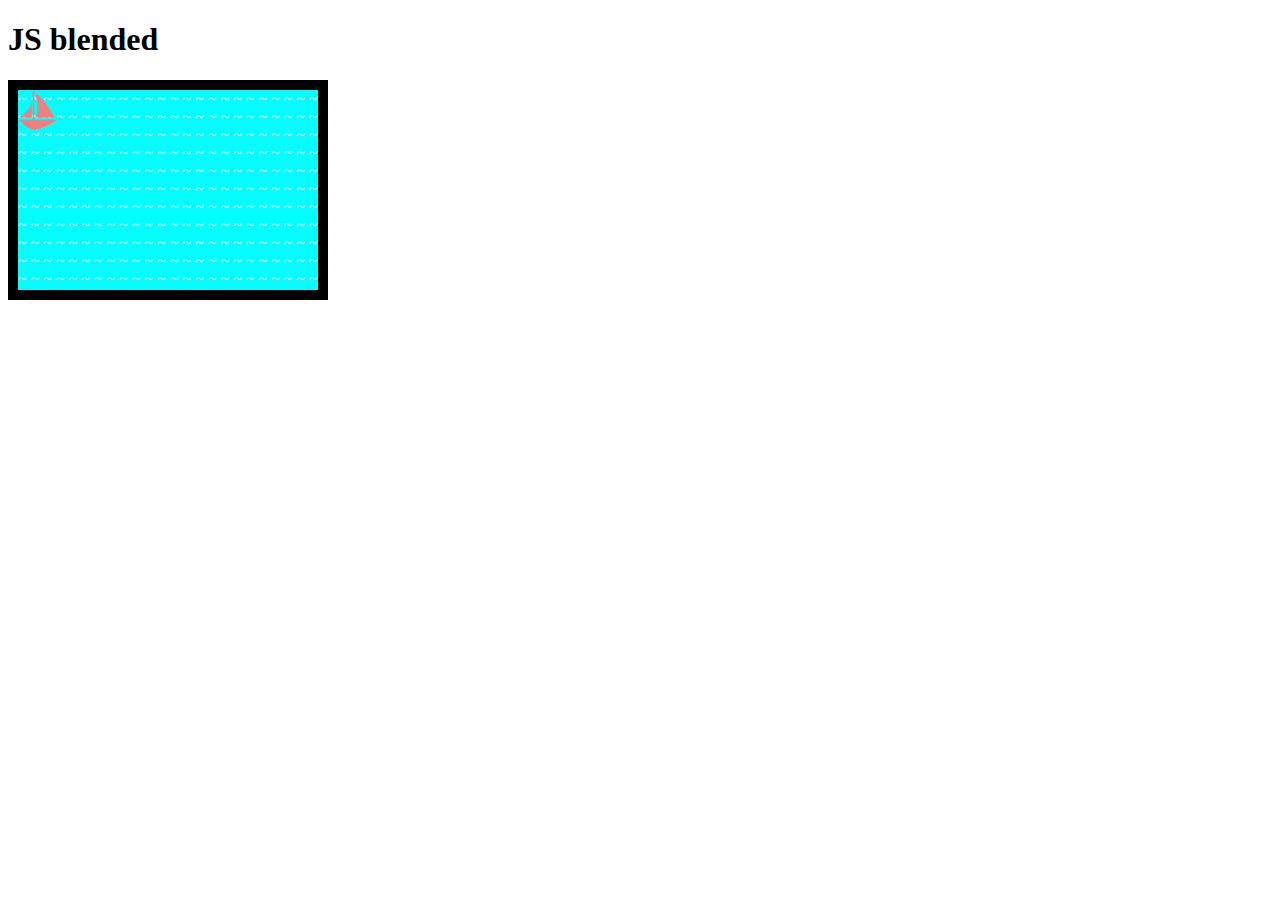
==== index.html @ 4bacac87 "add" ====
<!DOCTYPE html>
<html lang="en">
<head>
    <meta charset="UTF-8">
    <meta http-equiv="X-UA-Compatible" content="IE=edge">
    <link rel="shortcut icon" href="data:image/x-icon;," type="image/x-icon" />
    <meta name="viewport" content="width=device-width, initial-scale=1.0">
    <link rel="stylesheet" href="./style.css">
    <title>Document</title>
</head>
<body>
    <h1>JS blended</h1>
    <div class="container"></div>
    <div id="sea">
        <img src="./img/boat-4283586.svg" alt="ship" id="ship" width="40" height="40" />
        ~ ~ ~ ~ ~ ~ ~ ~ ~ ~ ~ ~ ~ ~ ~ ~ ~ ~ ~ ~ ~ ~ ~ ~ ~ ~ ~ ~ ~ ~ ~ ~ ~ ~ ~ ~ ~
        ~ ~ ~ ~ ~ ~ ~ ~ ~ ~ ~ ~ ~ ~ ~ ~ ~ ~ ~ ~ ~ ~ ~ ~ ~ ~ ~ ~ ~ ~ ~ ~ ~ ~ ~ ~ ~
        ~ ~ ~ ~ ~ ~ ~ ~ ~ ~ ~ ~ ~ ~ ~ ~ ~ ~ ~ ~ ~ ~ ~ ~ ~ ~ ~ ~ ~ ~ ~ ~ ~ ~ ~ ~ ~
        ~ ~ ~ ~ ~ ~ ~ ~ ~ ~ ~ ~ ~ ~ ~ ~ ~ ~ ~ ~ ~ ~ ~ ~ ~ ~ ~ ~ ~ ~ ~ ~ ~ ~ ~ ~ ~
        ~ ~ ~ ~ ~ ~ ~ ~ ~ ~ ~ ~ ~ ~ ~ ~ ~ ~ ~ ~ ~ ~ ~ ~ ~ ~ ~ ~ ~ ~ ~ ~ ~ ~ ~ ~ ~
        ~ ~ ~ ~ ~ ~ ~ ~ ~ ~ ~ ~ ~ ~ ~ ~ ~ ~ ~ ~ ~ ~ ~ ~ ~ ~ ~ ~ ~ ~ ~ ~ ~ ~ ~ ~ ~
        ~ ~ ~ ~ ~ ~ ~ ~ ~ ~ ~ ~ ~ ~ ~ ~ ~ ~ ~ ~ ~ ~ ~ ~ ~ ~ ~ ~ ~ ~ ~ ~ ~ ~ ~ ~ ~
        ~ ~ ~ ~ ~
    </div>

    <!-- <script src="./index.js"></script> -->
        <!-- <script src="./index2.js"></script> -->
<!-- <script src="./index3.js"></script> -->
<script src="./index4.js"></script>
</body>
</html>
---- style.css ----
button {
  border-radius: 4px;
  border: none;
  padding: 6px 22px;
  font-style: normal;
  font-weight: 500;
  font-size: 16px;
  line-height: 1.6;
  color: rgb(159, 39, 189);
  background-color: wheat;
  cursor: pointer;
  font-family: inherit;
  transition: color 250ms cubic-bezier(0.4, 0, 0.2, 1),
    background-color 250ms cubic-bezier(0.4, 0, 0.2, 1),
    box-shadow 250ms cubic-bezier(0.4, 0, 0.2, 1);
}

.btn-add {
  margin-right: 5px;
}
.btn-add:hover,
.btn-add:focus {
  box-shadow: 5px 5px 5px rgba(58, 173, 74, 0.1),
    5px 5px 5px rgba(110, 184, 50, 0.08), 5px 5px 5px rgba(84, 206, 73, 0.12);
  color: rgb(74, 62, 180);
  background-color: greenyellow;
}

.btn-remove:hover,
.btn-remove:focus {
  box-shadow: 5px 5px 5px rgba(173, 58, 58, 0.1),
    5px 5px 5px rgba(184, 50, 57, 0.08), 5px 5px 5px rgba(206, 73, 95, 0.12);
  color: rgb(74, 62, 180);
  background-color: rgb(255, 47, 92);
}

ul {
  margin: 0;
  padding: 0;
  margin-top: 20px;
}

li {
  width: 200px;
  padding: 15px 0;
  text-align: center;
}

.even {
  background-color: red;
  color: blueviolet;
}

.odd {
  background-color: blueviolet;
  color: red;
}

#sea {
  width: 300px;
  height: 200px;
  border: 10px solid black;
  background-color: aqua;
  position: relative;
  overflow: hidden;
  cursor: pointer;
  color: white;
}

#ship {
  position: absolute;
  left: 0;
  top: 0;
  width: 40px;
  height: 40px;
  transition: all 1s;
}
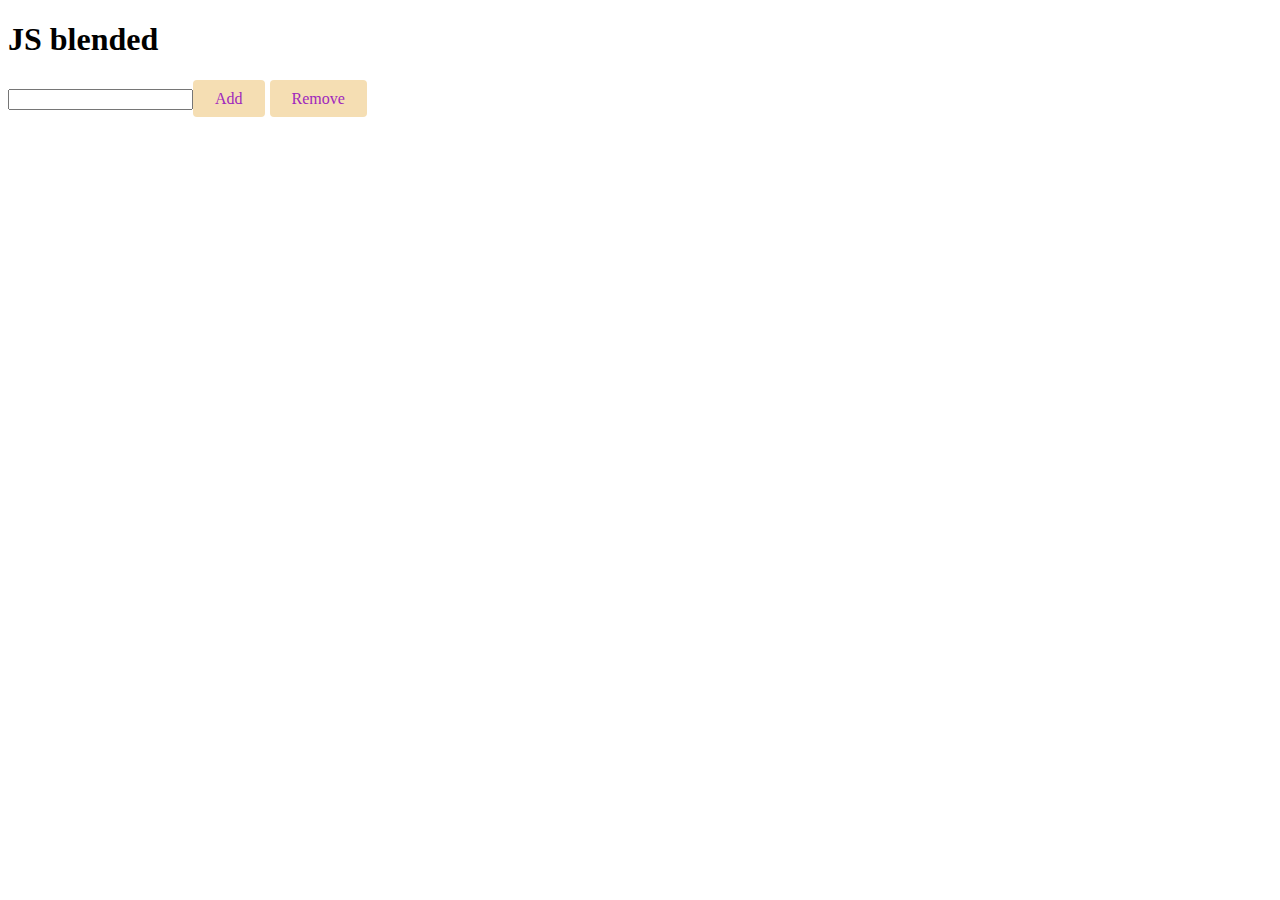
==== commit ba06d776: "add" ====
--- a/index.html
+++ b/index.html
@@ -11,7 +11,7 @@
 <body>
     <h1>JS blended</h1>
     <div class="container"></div>
-    <div id="sea">
+    <!-- <div id="sea">
         <img src="./img/boat-4283586.svg" alt="ship" id="ship" width="40" height="40" />
         ~ ~ ~ ~ ~ ~ ~ ~ ~ ~ ~ ~ ~ ~ ~ ~ ~ ~ ~ ~ ~ ~ ~ ~ ~ ~ ~ ~ ~ ~ ~ ~ ~ ~ ~ ~ ~
         ~ ~ ~ ~ ~ ~ ~ ~ ~ ~ ~ ~ ~ ~ ~ ~ ~ ~ ~ ~ ~ ~ ~ ~ ~ ~ ~ ~ ~ ~ ~ ~ ~ ~ ~ ~ ~
@@ -21,12 +21,12 @@
         ~ ~ ~ ~ ~ ~ ~ ~ ~ ~ ~ ~ ~ ~ ~ ~ ~ ~ ~ ~ ~ ~ ~ ~ ~ ~ ~ ~ ~ ~ ~ ~ ~ ~ ~ ~ ~
         ~ ~ ~ ~ ~ ~ ~ ~ ~ ~ ~ ~ ~ ~ ~ ~ ~ ~ ~ ~ ~ ~ ~ ~ ~ ~ ~ ~ ~ ~ ~ ~ ~ ~ ~ ~ ~
         ~ ~ ~ ~ ~
-    </div>
+    </div> -->
 
     <!-- <script src="./index.js"></script> -->
-        <!-- <script src="./index2.js"></script> -->
-<!-- <script src="./index3.js"></script> -->
-<script src="./index4.js"></script>
+    <!-- <script src="./index2.js"></script> -->
+    <!-- <script src="./index3.js"></script> -->
+    <script src="./index4.js"></script>
 </body>
 </html>
 
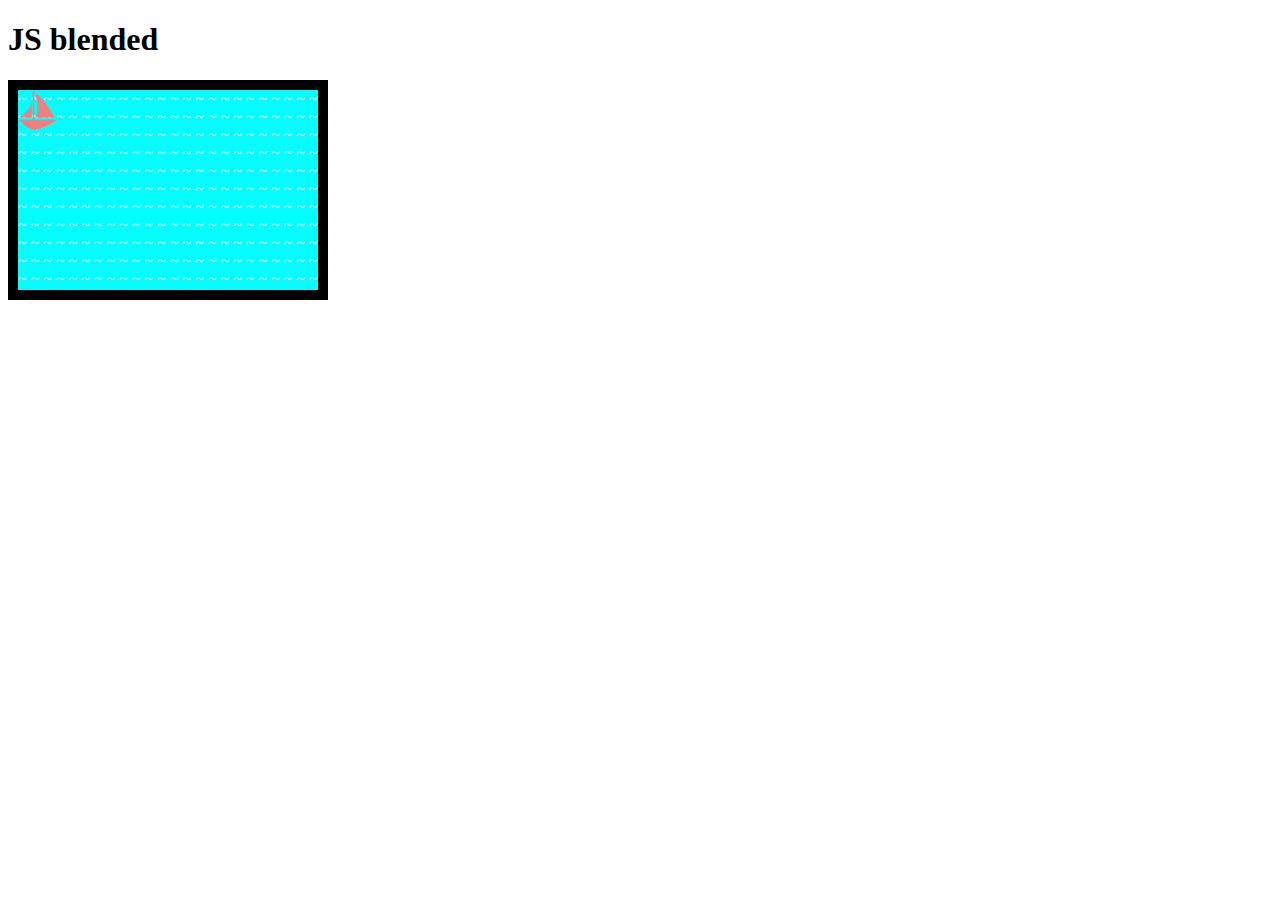
==== commit 7b741e88: "add" ====
--- a/index.html
+++ b/index.html
@@ -11,7 +11,7 @@
 <body>
     <h1>JS blended</h1>
     <div class="container"></div>
-    <!-- <div id="sea">
+    <div id="sea">
         <img src="./img/boat-4283586.svg" alt="ship" id="ship" width="40" height="40" />
         ~ ~ ~ ~ ~ ~ ~ ~ ~ ~ ~ ~ ~ ~ ~ ~ ~ ~ ~ ~ ~ ~ ~ ~ ~ ~ ~ ~ ~ ~ ~ ~ ~ ~ ~ ~ ~
         ~ ~ ~ ~ ~ ~ ~ ~ ~ ~ ~ ~ ~ ~ ~ ~ ~ ~ ~ ~ ~ ~ ~ ~ ~ ~ ~ ~ ~ ~ ~ ~ ~ ~ ~ ~ ~
@@ -21,7 +21,7 @@
         ~ ~ ~ ~ ~ ~ ~ ~ ~ ~ ~ ~ ~ ~ ~ ~ ~ ~ ~ ~ ~ ~ ~ ~ ~ ~ ~ ~ ~ ~ ~ ~ ~ ~ ~ ~ ~
         ~ ~ ~ ~ ~ ~ ~ ~ ~ ~ ~ ~ ~ ~ ~ ~ ~ ~ ~ ~ ~ ~ ~ ~ ~ ~ ~ ~ ~ ~ ~ ~ ~ ~ ~ ~ ~
         ~ ~ ~ ~ ~
-    </div> -->
+    </div>
 
     <!-- <script src="./index.js"></script> -->
     <!-- <script src="./index2.js"></script> -->
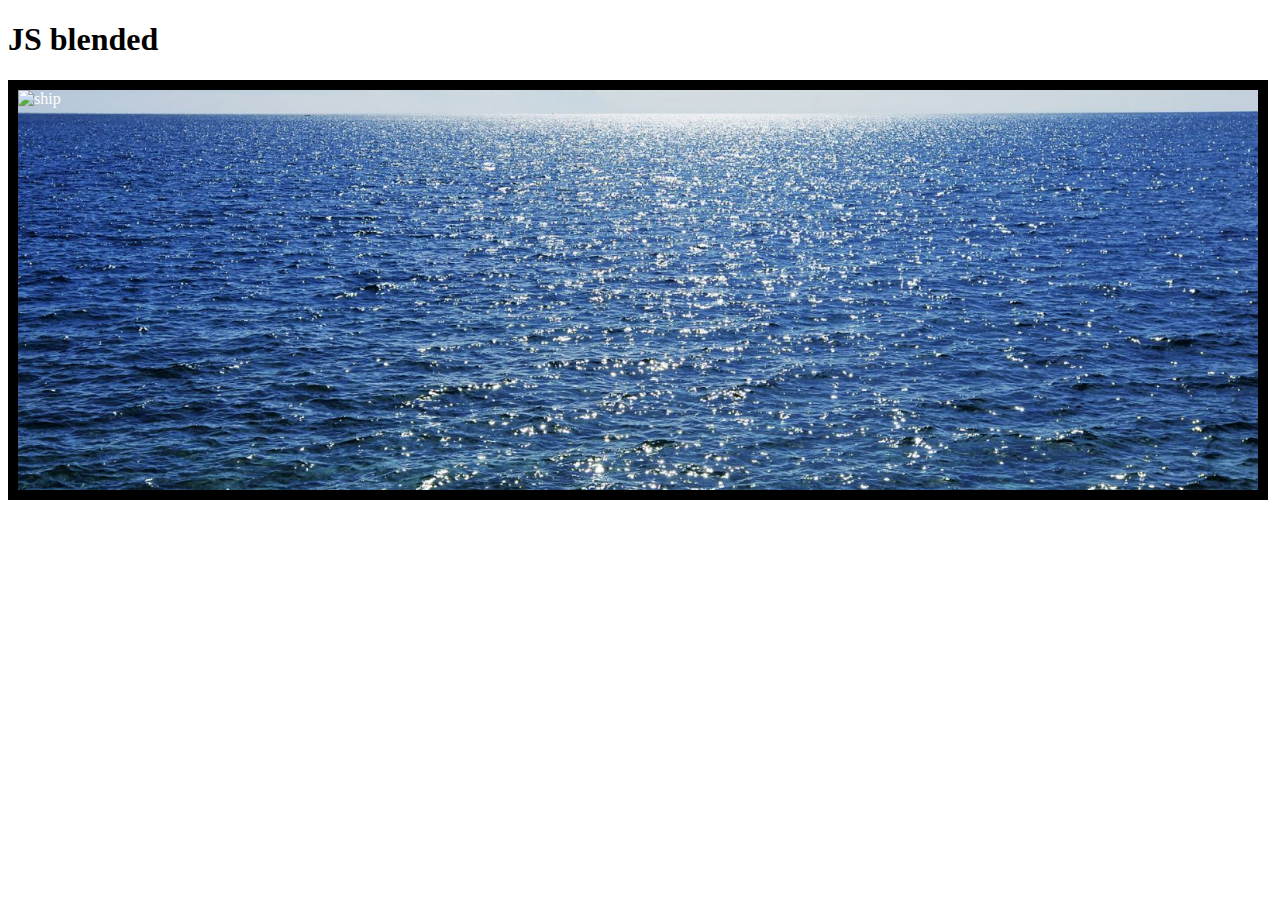
==== commit 8e8df5f8: "add" ====
--- a/index.html
+++ b/index.html
@@ -12,15 +12,40 @@
     <h1>JS blended</h1>
     <div class="container"></div>
     <div id="sea">
-        <img src="./img/boat-4283586.svg" alt="ship" id="ship" width="40" height="40" />
-        ~ ~ ~ ~ ~ ~ ~ ~ ~ ~ ~ ~ ~ ~ ~ ~ ~ ~ ~ ~ ~ ~ ~ ~ ~ ~ ~ ~ ~ ~ ~ ~ ~ ~ ~ ~ ~
-        ~ ~ ~ ~ ~ ~ ~ ~ ~ ~ ~ ~ ~ ~ ~ ~ ~ ~ ~ ~ ~ ~ ~ ~ ~ ~ ~ ~ ~ ~ ~ ~ ~ ~ ~ ~ ~
-        ~ ~ ~ ~ ~ ~ ~ ~ ~ ~ ~ ~ ~ ~ ~ ~ ~ ~ ~ ~ ~ ~ ~ ~ ~ ~ ~ ~ ~ ~ ~ ~ ~ ~ ~ ~ ~
-        ~ ~ ~ ~ ~ ~ ~ ~ ~ ~ ~ ~ ~ ~ ~ ~ ~ ~ ~ ~ ~ ~ ~ ~ ~ ~ ~ ~ ~ ~ ~ ~ ~ ~ ~ ~ ~
-        ~ ~ ~ ~ ~ ~ ~ ~ ~ ~ ~ ~ ~ ~ ~ ~ ~ ~ ~ ~ ~ ~ ~ ~ ~ ~ ~ ~ ~ ~ ~ ~ ~ ~ ~ ~ ~
-        ~ ~ ~ ~ ~ ~ ~ ~ ~ ~ ~ ~ ~ ~ ~ ~ ~ ~ ~ ~ ~ ~ ~ ~ ~ ~ ~ ~ ~ ~ ~ ~ ~ ~ ~ ~ ~
-        ~ ~ ~ ~ ~ ~ ~ ~ ~ ~ ~ ~ ~ ~ ~ ~ ~ ~ ~ ~ ~ ~ ~ ~ ~ ~ ~ ~ ~ ~ ~ ~ ~ ~ ~ ~ ~
-        ~ ~ ~ ~ ~
+        <!-- <img src="./img/boat-4283586.svg" alt="ship" id="ship" width="80" height="80" /> -->
+        <img src="https://img.icons8.com/doodle/100/000000/historic-ship.png" alt="ship" id="ship"/>
+        <!-- <img src="https://img.icons8.com/glyph-neue/100/000000/viking-ship.png" alt="ship" id="ship"/> -->
+        <!-- <img src="https://img.icons8.com/ios/100/000000/viking-ship.png" alt="ship" id="ship"/> -->
+        <!-- ~ ~ ~ ~ ~ ~ ~ ~ ~ ~ ~ ~ ~ ~ ~ ~ ~ ~ ~ ~ ~ ~ ~ ~ ~ ~ ~ ~ ~ ~ ~ ~ ~ ~ ~ ~ ~ ~ ~ ~ ~ ~ ~ ~ ~ ~ ~ ~ ~ ~ ~ ~ ~ ~ ~ ~ ~ ~ ~ ~ ~ ~ ~ ~ ~ ~ ~ ~ ~ ~ ~ ~ ~ ~
+        ~ ~ ~ ~ ~ ~ ~ ~ ~ ~ ~ ~ ~ ~ ~ ~ ~ ~ ~ ~ ~ ~ ~ ~ ~ ~ ~ ~ ~ ~ ~ ~ ~ ~ ~ ~ ~ ~ ~ ~ ~ ~ ~ ~ ~ ~ ~ ~ ~ ~ ~ ~ ~ ~ ~ ~ ~ ~ ~ ~ ~ ~ ~ ~ ~ ~ ~ ~ ~ ~ ~ ~ ~ ~
+        ~ ~ ~ ~ ~ ~ ~ ~ ~ ~ ~ ~ ~ ~ ~ ~ ~ ~ ~ ~ ~ ~ ~ ~ ~ ~ ~ ~ ~ ~ ~ ~ ~ ~ ~ ~ ~ ~ ~ ~ ~ ~ ~ ~ ~ ~ ~ ~ ~ ~ ~ ~ ~ ~ ~ ~ ~ ~ ~ ~ ~ ~ ~ ~ ~ ~ ~ ~ ~ ~ ~ ~ ~ ~
+        ~ ~ ~ ~ ~ ~ ~ ~ ~ ~ ~ ~ ~ ~ ~ ~ ~ ~ ~ ~ ~ ~ ~ ~ ~ ~ ~ ~ ~ ~ ~ ~ ~ ~ ~ ~ ~ ~ ~ ~ ~ ~ ~ ~ ~ ~ ~ ~ ~ ~ ~ ~ ~ ~ ~ ~ ~ ~ ~ ~ ~ ~ ~ ~ ~ ~ ~ ~ ~ ~ ~ ~ ~ ~
+        ~ ~ ~ ~ ~ ~ ~ ~ ~ ~ ~ ~ ~ ~ ~ ~ ~ ~ ~ ~ ~ ~ ~ ~ ~ ~ ~ ~ ~ ~ ~ ~ ~ ~ ~ ~ ~ ~ ~ ~ ~ ~ ~ ~ ~ ~ ~ ~ ~ ~ ~ ~ ~ ~ ~ ~ ~ ~ ~ ~ ~ ~ ~ ~ ~ ~ ~ ~ ~ ~ ~ ~ ~ ~
+        ~ ~ ~ ~ ~ ~ ~ ~ ~ ~ ~ ~ ~ ~ ~ ~ ~ ~ ~ ~ ~ ~ ~ ~ ~ ~ ~ ~ ~ ~ ~ ~ ~ ~ ~ ~ ~ ~ ~ ~ ~ ~ ~ ~ ~ ~ ~ ~ ~ ~ ~ ~ ~ ~ ~ ~ ~ ~ ~ ~ ~ ~ ~ ~ ~ ~ ~ ~ ~ ~ ~ ~ ~ ~
+        ~ ~ ~ ~ ~ ~ ~ ~ ~ ~ ~ ~ ~ ~ ~ ~ ~ ~ ~ ~ ~ ~ ~ ~ ~ ~ ~ ~ ~ ~ ~ ~ ~ ~ ~ ~ ~ ~ ~ ~ ~ ~ ~ ~ ~ ~ ~ ~ ~ ~ ~ ~ ~ ~ ~ ~ ~ ~ ~ ~ ~ ~ ~ ~ ~ ~ ~ ~ ~ ~ ~ ~ ~ ~
+        ~ ~ ~ ~ ~ ~ ~ ~ ~ ~ ~ ~ ~ ~ ~ ~ ~ ~ ~ ~ ~ ~ ~ ~ ~ ~ ~ ~ ~ ~ ~ ~ ~ ~ ~ ~ ~ ~ ~ ~ ~ ~ ~ ~ ~ ~ ~ ~ ~ ~ ~ ~ ~ ~ ~ ~ ~ ~ ~ ~ ~ ~ ~ ~ ~ ~ ~ ~ ~ ~ ~ ~ ~ ~
+        ~ ~ ~ ~ ~ ~ ~ ~ ~ ~ ~ ~ ~ ~ ~ ~ ~ ~ ~ ~ ~ ~ ~ ~ ~ ~ ~ ~ ~ ~ ~ ~ ~ ~ ~ ~ ~ ~ ~ ~ ~ ~ ~ ~ ~ ~ ~ ~ ~ ~ ~ ~ ~ ~ ~ ~ ~ ~ ~ ~ ~ ~ ~ ~ ~ ~ ~ ~ ~ ~ ~ ~ ~ ~
+        ~ ~ ~ ~ ~ ~ ~ ~ ~ ~ ~ ~ ~ ~ ~ ~ ~ ~ ~ ~ ~ ~ ~ ~ ~ ~ ~ ~ ~ ~ ~ ~ ~ ~ ~ ~ ~ ~ ~ ~ ~ ~ ~ ~ ~ ~ ~ ~ ~ ~ ~ ~ ~ ~ ~ ~ ~ ~ ~ ~ ~ ~ ~ ~ ~ ~ ~ ~ ~ ~ ~ ~ ~ ~
+        ~ ~ ~ ~ ~ ~ ~ ~ ~ ~ ~ ~ ~ ~ ~ ~ ~ ~ ~ ~ ~ ~ ~ ~ ~ ~ ~ ~ ~ ~ ~ ~ ~ ~ ~ ~ ~ ~ ~ ~ ~ ~ ~ ~ ~ ~ ~ ~ ~ ~ ~ ~ ~ ~ ~ ~ ~ ~ ~ ~ ~ ~ ~ ~ ~ ~ ~ ~ ~ ~ ~ ~ ~ ~
+        ~ ~ ~ ~ ~ ~ ~ ~ ~ ~ ~ ~ ~ ~ ~ ~ ~ ~ ~ ~ ~ ~ ~ ~ ~ ~ ~ ~ ~ ~ ~ ~ ~ ~ ~ ~ ~ ~ ~ ~ ~ ~ ~ ~ ~ ~ ~ ~ ~ ~ ~ ~ ~ ~ ~ ~ ~ ~ ~ ~ ~ ~ ~ ~ ~ ~ ~ ~ ~ ~ ~ ~ ~ ~
+        ~ ~ ~ ~ ~ ~ ~ ~ ~ ~ ~ ~ ~ ~ ~ ~ ~ ~ ~ ~ ~ ~ ~ ~ ~ ~ ~ ~ ~ ~ ~ ~ ~ ~ ~ ~ ~ ~ ~ ~ ~ ~ ~ ~ ~ ~ ~ ~ ~ ~ ~ ~ ~ ~ ~ ~ ~ ~ ~ ~ ~ ~ ~ ~ ~ ~ ~ ~ ~ ~ ~ ~ ~ ~
+        ~ ~ ~ ~ ~ ~ ~ ~ ~ ~ ~ ~ ~ ~ ~ ~ ~ ~ ~ ~ ~ ~ ~ ~ ~ ~ ~ ~ ~ ~ ~ ~ ~ ~ ~ ~ ~ ~ ~ ~ ~ ~ ~ ~ ~ ~ ~ ~ ~ ~ ~ ~ ~ ~ ~ ~ ~ ~ ~ ~ ~ ~ ~ ~ ~ ~ ~ ~ ~ ~ ~ ~ ~ ~
+        ~ ~ ~ ~ ~ ~ ~ ~ ~ ~ ~ ~ ~ ~ ~ ~ ~ ~ ~ ~ ~ ~ ~ ~ ~ ~ ~ ~ ~ ~ ~ ~ ~ ~ ~ ~ ~ ~ ~ ~ ~ ~ ~ ~ ~ ~ ~ ~ ~ ~ ~ ~ ~ ~ ~ ~ ~ ~ ~ ~ ~ ~ ~ ~ ~ ~ ~ ~ ~ ~ ~ ~ ~ ~
+        ~ ~ ~ ~ ~ ~ ~ ~ ~ ~ ~ ~ ~ ~ ~ ~ ~ ~ ~ ~ ~ ~  САША БАКЛАША  ЛЮБИТЬ ВУДКУ~ ~ ~ ~ ~ ~ ~ ~ ~ ~ ~ ~ ~ ~ ~ ~ ~ ~ ~ ~ ~ ~ ~ ~ ~ ~ ~ ~ ~ ~ ~ ~ ~ ~ ~ ~ ~ ~ ~ ~ ~ ~ ~ ~ ~ ~ ~ ~ ~ ~ ~ ~
+        ~ ~ ~ ~ ~ ~ ~ ~ ~ ~ ~ ~ ~ ~ ~ ~ ~ ~ ~ ~ ~ ~ ~ ~ ~ ~ ~ ~ ~ ~ ~ ~ ~ ~ ~ ~ ~ ~ ~ ~ ~ ~ ~ ~ ~ ~ ~ ~ ~ ~ ~ ~ ~ ~ ~ ~ ~ ~ ~ ~ ~ ~ ~ ~ ~ ~ ~ ~ ~ ~ ~ ~ ~ ~
+        ~ ~ ~ ~ ~ ~ ~ ~ ~ ~ ~ ~ ~ ~ ~ ~ ~ ~ ~ ~ ~ ~ ~ ~ ~ ~ ~ ~ ~ ~ ~ ~ ~ ~ ~ ~ ~ ~ ~ ~ ~ ~ ~ ~ ~ ~ ~ ~ ~ ~ ~ ~ ~ ~ ~ ~ ~ ~ ~ ~ ~ ~ ~ ~ ~ ~ ~ ~ ~ ~ ~ ~ ~ ~
+        ~ ~ ~ ~ ~ ~ ~ ~ ~ ~ ~ ~ ~ ~ ~ ~ ~ ~ ~ ~ ~ ~ ~ ~ ~ ~ ~ ~ ~ ~ ~ ~ ~ ~ ~ ~ ~ ~ ~ ~ ~ ~ ~ ~ ~ ~ ~ ~ ~ ~ ~ ~ ~ ~ ~ ~ ~ ~ ~ ~ ~ ~ ~ ~ ~ ~ ~ ~ ~ ~ ~ ~ ~ ~
+        ~ ~ ~ ~ ~ ~ ~ ~ ~ ~ ~ ~ ~ ~ ~ ~ ~ ~ ~ ~ ~ ~ ~ ~ ~ ~ ~ ~ ~ ~ ~ ~ ~ ~ ~ ~ ~ ~ ~ ~ ~ ~ ~ ~ ~ ~ ~ ~ ~ ~ ~ ~ ~ ~ ~ ~ ~ ~ ~ ~ ~ ~ ~ ~ ~ ~ ~ ~ ~ ~ ~ ~ ~ ~
+        ~ ~ ~ ~ ~ ~ ~ ~ ~ ~ ~ ~ ~ ~ ~ ~ ~ ~ ~ ~ ~ ~ ~ ~ ~ ~ ~ ~ ~ ~ ~ ~ ~ ~ ~ ~ ~ ~ ~ ~ ~ ~ ~ ~ ~ ~ ~ ~ ~ ~ ~ ~ ~ ~ ~ ~ ~ ~ ~ ~ ~ ~ ~ ~ ~ ~ ~ ~ ~ ~ ~ ~ ~ ~
+        ~ ~ ~ ~ ~ ~ ~ ~ ~ ~ ~ ~ ~ ~ ~ ~ ~ ~ ~ ~ ~ ~ ~ ~ ~ ~ ~ ~ ~ ~ ~ ~ ~ ~ ~ ~ ~ ~ ~ ~ ~ ~ ~ ~ ~ ~ ~ ~ ~ ~ ~ ~ ~ ~ ~ ~ ~ ~ ~ ~ ~ ~ ~ ~ ~ ~ ~ ~ ~ ~ ~ ~ ~ ~
+        ~ ~ ~ ~ ~ ~ ~ ~ ~ ~ ~ ~ ~ ~ ~ ~ ~ ~ ~ ~ ~ ~ ~ ~ ~ ~ ~ ~ ~ ~ ~ ~ ~ ~ ~ ~ ~ ~ ~ ~ ~ ~ ~ ~ ~ ~ ~ ~ ~ ~ ~ ~ ~ ~ ~ ~ ~ ~ ~ ~ ~ ~ ~ ~ ~ ~ ~ ~ ~ ~ ~ ~ ~ ~
+        ~ ~ ~ ~ ~ ~ ~ ~ ~ ~ ~ ~ ~ ~ ~ ~ ~ ~ ~ ~ ~ ~ ~ ~ ~ ~ ~ ~ ~ ~ ~ ~ ~ ~ ~ ~ ~ ~ ~ ~ ~ ~ ~ ~ ~ ~ ~ ~ ~ ~ ~ ~ ~ ~ ~ ~ ~ ~ ~ ~ ~ ~ ~ ~ ~ ~ ~ ~ ~ ~ ~ ~ ~ ~
+        ~ ~ ~ ~ ~ ~ ~ ~ ~ ~ ~ ~ ~ ~ ~ ~ ~ ~ ~ ~ ~ ~ ~ ~ ~ ~ ~ ~ ~ ~ ~ ~ ~ ~ ~ ~ ~ ~ ~ ~ ~ ~ ~ ~ ~ ~ ~ ~ ~ ~ ~ ~ ~ ~ ~ ~ ~ ~ ~ ~ ~ ~ ~ ~ ~ ~ ~ ~ ~ ~ ~ ~ ~ ~
+        ~ ~ ~ ~ ~ ~ ~ ~ ~ ~ ~ ~ ~ ~ ~ ~ ~ ~ ~ ~ ~ ~ ~ ~ ~ ~ ~ ~ ~ ~ ~ ~ ~ ~ ~ ~ ~ ~ ~ ~ ~ ~ ~ ~ ~ ~ ~ ~ ~ ~ ~ ~ ~ ~ ~ ~ ~ ~ ~ ~ ~ ~ ~ ~ ~ ~ ~ ~ ~ ~ ~ ~ ~ ~
+        ~ ~ ~ ~ ~ ~ ~ ~ ~ ~ ~ ~ ~ ~ ~ ~ ~ ~ ~ ~ ~ ~ ~ ~ ~ ~ ~ ~ ~ ~ ~ ~ ~ ~ ~ ~ ~ ~ ~ ~ ~ ~ ~ ~ ~ ~ ~ ~ ~ ~ ~ ~ ~ ~ ~ ~ ~ ~ ~ ~ ~ ~ ~ ~ ~ ~ ~ ~ ~ ~ ~ ~ ~ ~
+        ~ ~ ~ ~ ~ ~ ~ ~ ~ ~ ~ ~ ~ ~ ~ ~ ~ ~ ~ ~ ~ ~ ~ ~ ~ ~ ~ ~ ~ ~ ~ ~ ~ ~ ~ ~ ~ ~ ~ ~ ~ ~ ~ ~ ~ ~ ~ ~ ~ ~ ~ ~ ~ ~ ~ ~ ~ ~ ~ ~ ~ ~ ~ ~ ~ ~ ~ ~ ~ ~ ~ ~ ~ ~
+        ~ ~ ~ ~ ~ ~ ~ ~ ~ ~ ~ ~ ~ ~ ~ ~ ~ ~ ~ ~ ~ ~ ~ ~ ~ ~ ~ ~ ~ ~ ~ ~ ~ ~ ~ ~ ~ ~ ~ ~ ~ ~ ~ ~ ~ ~ ~ ~ ~ ~ ~ ~ ~ ~ ~ ~ ~ ~ ~ ~ ~ ~ ~ ~ ~ ~ ~ ~ ~ ~ ~ ~ ~ ~
+        ~ ~ ~ ~ ~ ~ ~ ~ ~ ~ ~ ~ ~ ~ -->
     </div>
 
     <!-- <script src="./index.js"></script> -->
--- a/style.css
+++ b/style.css
@@ -1,77 +1,91 @@
 button {
-  border-radius: 4px;
-  border: none;
-  padding: 6px 22px;
-  font-style: normal;
-  font-weight: 500;
-  font-size: 16px;
-  line-height: 1.6;
-  color: rgb(159, 39, 189);
-  background-color: wheat;
-  cursor: pointer;
-  font-family: inherit;
-  transition: color 250ms cubic-bezier(0.4, 0, 0.2, 1),
-    background-color 250ms cubic-bezier(0.4, 0, 0.2, 1),
-    box-shadow 250ms cubic-bezier(0.4, 0, 0.2, 1);
+    border-radius: 4px;
+    border: none;
+    padding: 6px 22px;
+    font-style: normal;
+    font-weight: 500;
+    font-size: 16px;
+    line-height: 1.6;
+    color: rgb(159, 39, 189);
+    background-color: wheat;
+    cursor: pointer;
+    font-family: inherit;
+    transition: color 250ms cubic-bezier(0.4, 0, 0.2, 1),
+        background-color 250ms cubic-bezier(0.4, 0, 0.2, 1),
+        box-shadow 250ms cubic-bezier(0.4, 0, 0.2, 1);
 }
 
 .btn-add {
-  margin-right: 5px;
+    margin-right: 5px;
 }
 .btn-add:hover,
 .btn-add:focus {
-  box-shadow: 5px 5px 5px rgba(58, 173, 74, 0.1),
-    5px 5px 5px rgba(110, 184, 50, 0.08), 5px 5px 5px rgba(84, 206, 73, 0.12);
-  color: rgb(74, 62, 180);
-  background-color: greenyellow;
+    box-shadow: 5px 5px 5px rgba(58, 173, 74, 0.1),
+        5px 5px 5px rgba(110, 184, 50, 0.08),
+        5px 5px 5px rgba(84, 206, 73, 0.12);
+    color: rgb(74, 62, 180);
+    background-color: greenyellow;
 }
 
 .btn-remove:hover,
 .btn-remove:focus {
-  box-shadow: 5px 5px 5px rgba(173, 58, 58, 0.1),
-    5px 5px 5px rgba(184, 50, 57, 0.08), 5px 5px 5px rgba(206, 73, 95, 0.12);
-  color: rgb(74, 62, 180);
-  background-color: rgb(255, 47, 92);
+    box-shadow: 5px 5px 5px rgba(173, 58, 58, 0.1),
+        5px 5px 5px rgba(184, 50, 57, 0.08), 5px 5px 5px rgba(206, 73, 95, 0.12);
+    color: rgb(74, 62, 180);
+    background-color: rgb(255, 47, 92);
 }
 
 ul {
-  margin: 0;
-  padding: 0;
-  margin-top: 20px;
+    margin: 0;
+    padding: 0;
+    margin-top: 20px;
 }
 
 li {
-  width: 200px;
-  padding: 15px 0;
-  text-align: center;
+    width: 200px;
+    padding: 15px 0;
+    text-align: center;
 }
 
 .even {
-  background-color: red;
-  color: blueviolet;
+    background-color: red;
+    color: blueviolet;
 }
 
 .odd {
-  background-color: blueviolet;
-  color: red;
+    background-color: blueviolet;
+    color: red;
 }
 
 #sea {
-  width: 300px;
-  height: 200px;
-  border: 10px solid black;
-  background-color: aqua;
-  position: relative;
-  overflow: hidden;
-  cursor: pointer;
-  color: white;
+    width: 1240px;
+    height: 400px;
+    border: 10px solid black;
+    background-color: aqua;
+    background: url("./img/more.jpg");
+    background-position: center;
+    background-repeat: no-repeat;
+    background-size: cover;
+    position: relative;
+    overflow: hidden;
+    cursor: pointer;
+    color: white;
 }
 
 #ship {
-  position: absolute;
-  left: 0;
-  top: 0;
-  width: 40px;
-  height: 40px;
-  transition: all 1s;
+    position: absolute;
+    left: 0;
+    top: 0;
+    width: 80px;
+    height: 80px;
+    transition: all 1s;
 }
+
+#boat {
+    position: absolute;
+    left: 0;
+    top: 0;
+    width: 100px;
+    height: 100px;
+    transition: all 1s;
+}
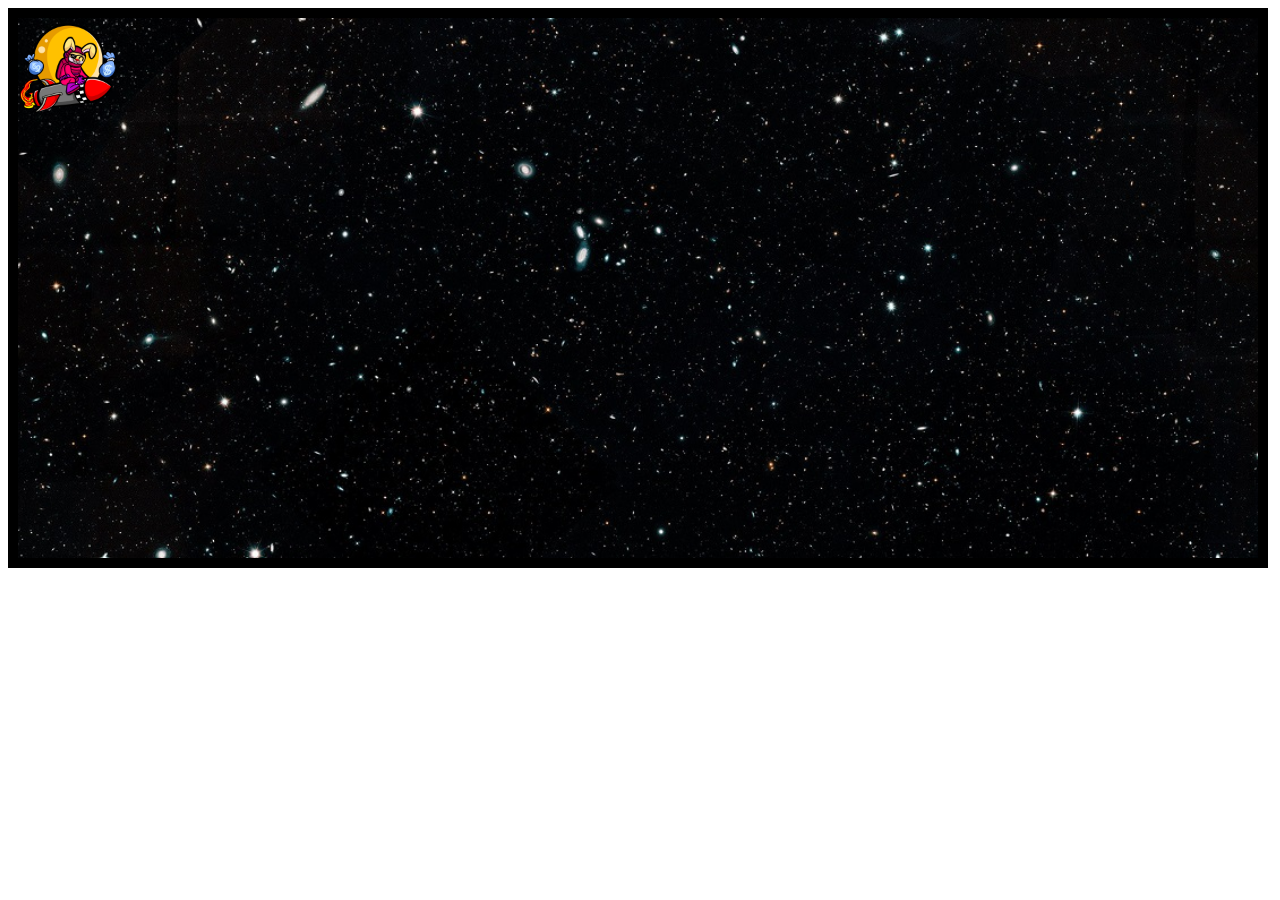
==== commit ee4a6566: "add" ====
--- a/index.html
+++ b/index.html
@@ -9,11 +9,11 @@
     <title>Document</title>
 </head>
 <body>
-    <h1>JS blended</h1>
     <div class="container"></div>
     <div id="sea">
         <!-- <img src="./img/boat-4283586.svg" alt="ship" id="ship" width="80" height="80" /> -->
-        <img src="https://img.icons8.com/doodle/100/000000/historic-ship.png" alt="ship" id="ship"/>
+        <!-- <img src="https://img.icons8.com/doodle/100/000000/historic-ship.png" alt="ship" id="ship"/> -->
+        <img src="./img/—Pngtree—rabbit rocket cartoon_5957265.png" alt="ship" id="ship">   
         <!-- <img src="https://img.icons8.com/glyph-neue/100/000000/viking-ship.png" alt="ship" id="ship"/> -->
         <!-- <img src="https://img.icons8.com/ios/100/000000/viking-ship.png" alt="ship" id="ship"/> -->
         <!-- ~ ~ ~ ~ ~ ~ ~ ~ ~ ~ ~ ~ ~ ~ ~ ~ ~ ~ ~ ~ ~ ~ ~ ~ ~ ~ ~ ~ ~ ~ ~ ~ ~ ~ ~ ~ ~ ~ ~ ~ ~ ~ ~ ~ ~ ~ ~ ~ ~ ~ ~ ~ ~ ~ ~ ~ ~ ~ ~ ~ ~ ~ ~ ~ ~ ~ ~ ~ ~ ~ ~ ~ ~ ~
@@ -31,7 +31,7 @@
         ~ ~ ~ ~ ~ ~ ~ ~ ~ ~ ~ ~ ~ ~ ~ ~ ~ ~ ~ ~ ~ ~ ~ ~ ~ ~ ~ ~ ~ ~ ~ ~ ~ ~ ~ ~ ~ ~ ~ ~ ~ ~ ~ ~ ~ ~ ~ ~ ~ ~ ~ ~ ~ ~ ~ ~ ~ ~ ~ ~ ~ ~ ~ ~ ~ ~ ~ ~ ~ ~ ~ ~ ~ ~
         ~ ~ ~ ~ ~ ~ ~ ~ ~ ~ ~ ~ ~ ~ ~ ~ ~ ~ ~ ~ ~ ~ ~ ~ ~ ~ ~ ~ ~ ~ ~ ~ ~ ~ ~ ~ ~ ~ ~ ~ ~ ~ ~ ~ ~ ~ ~ ~ ~ ~ ~ ~ ~ ~ ~ ~ ~ ~ ~ ~ ~ ~ ~ ~ ~ ~ ~ ~ ~ ~ ~ ~ ~ ~
         ~ ~ ~ ~ ~ ~ ~ ~ ~ ~ ~ ~ ~ ~ ~ ~ ~ ~ ~ ~ ~ ~ ~ ~ ~ ~ ~ ~ ~ ~ ~ ~ ~ ~ ~ ~ ~ ~ ~ ~ ~ ~ ~ ~ ~ ~ ~ ~ ~ ~ ~ ~ ~ ~ ~ ~ ~ ~ ~ ~ ~ ~ ~ ~ ~ ~ ~ ~ ~ ~ ~ ~ ~ ~
-        ~ ~ ~ ~ ~ ~ ~ ~ ~ ~ ~ ~ ~ ~ ~ ~ ~ ~ ~ ~ ~ ~  САША БАКЛАША  ЛЮБИТЬ ВУДКУ~ ~ ~ ~ ~ ~ ~ ~ ~ ~ ~ ~ ~ ~ ~ ~ ~ ~ ~ ~ ~ ~ ~ ~ ~ ~ ~ ~ ~ ~ ~ ~ ~ ~ ~ ~ ~ ~ ~ ~ ~ ~ ~ ~ ~ ~ ~ ~ ~ ~ ~ ~
+        ~ ~ ~ ~ ~ ~ ~ ~ ~ ~ ~ ~ ~ ~ ~ ~ ~ ~ ~ ~ ~ ~ ~ ~ ~ ~ ~ ~ ~ ~ ~ ~ ~ ~ ~ ~ ~ ~ ~ ~ ~ ~ ~ ~ ~ ~ ~ ~ ~ ~ ~ ~ ~ ~ ~ ~ ~ ~ ~ ~ ~ ~ ~ ~ ~ ~ ~ ~ ~ ~ ~ ~ ~ ~
         ~ ~ ~ ~ ~ ~ ~ ~ ~ ~ ~ ~ ~ ~ ~ ~ ~ ~ ~ ~ ~ ~ ~ ~ ~ ~ ~ ~ ~ ~ ~ ~ ~ ~ ~ ~ ~ ~ ~ ~ ~ ~ ~ ~ ~ ~ ~ ~ ~ ~ ~ ~ ~ ~ ~ ~ ~ ~ ~ ~ ~ ~ ~ ~ ~ ~ ~ ~ ~ ~ ~ ~ ~ ~
         ~ ~ ~ ~ ~ ~ ~ ~ ~ ~ ~ ~ ~ ~ ~ ~ ~ ~ ~ ~ ~ ~ ~ ~ ~ ~ ~ ~ ~ ~ ~ ~ ~ ~ ~ ~ ~ ~ ~ ~ ~ ~ ~ ~ ~ ~ ~ ~ ~ ~ ~ ~ ~ ~ ~ ~ ~ ~ ~ ~ ~ ~ ~ ~ ~ ~ ~ ~ ~ ~ ~ ~ ~ ~
         ~ ~ ~ ~ ~ ~ ~ ~ ~ ~ ~ ~ ~ ~ ~ ~ ~ ~ ~ ~ ~ ~ ~ ~ ~ ~ ~ ~ ~ ~ ~ ~ ~ ~ ~ ~ ~ ~ ~ ~ ~ ~ ~ ~ ~ ~ ~ ~ ~ ~ ~ ~ ~ ~ ~ ~ ~ ~ ~ ~ ~ ~ ~ ~ ~ ~ ~ ~ ~ ~ ~ ~ ~ ~
--- a/style.css
+++ b/style.css
@@ -6,7 +6,7 @@
     font-weight: 500;
     font-size: 16px;
     line-height: 1.6;
-    color: rgb(159, 39, 189);
+    color: rgb(150, 8, 185);
     background-color: wheat;
     cursor: pointer;
     font-family: inherit;
@@ -59,10 +59,11 @@
 
 #sea {
     width: 1240px;
-    height: 400px;
+    height: 540px;
     border: 10px solid black;
-    background-color: aqua;
-    background: url("./img/more.jpg");
+    /* background-color: aqua; */
+    /* background: url("./img/more.jpg"); */
+    background: url("./img/space.jpg");
     background-position: center;
     background-repeat: no-repeat;
     background-size: cover;
@@ -76,15 +77,6 @@
     position: absolute;
     left: 0;
     top: 0;
-    width: 80px;
-    height: 80px;
-    transition: all 1s;
-}
-
-#boat {
-    position: absolute;
-    left: 0;
-    top: 0;
     width: 100px;
     height: 100px;
     transition: all 1s;
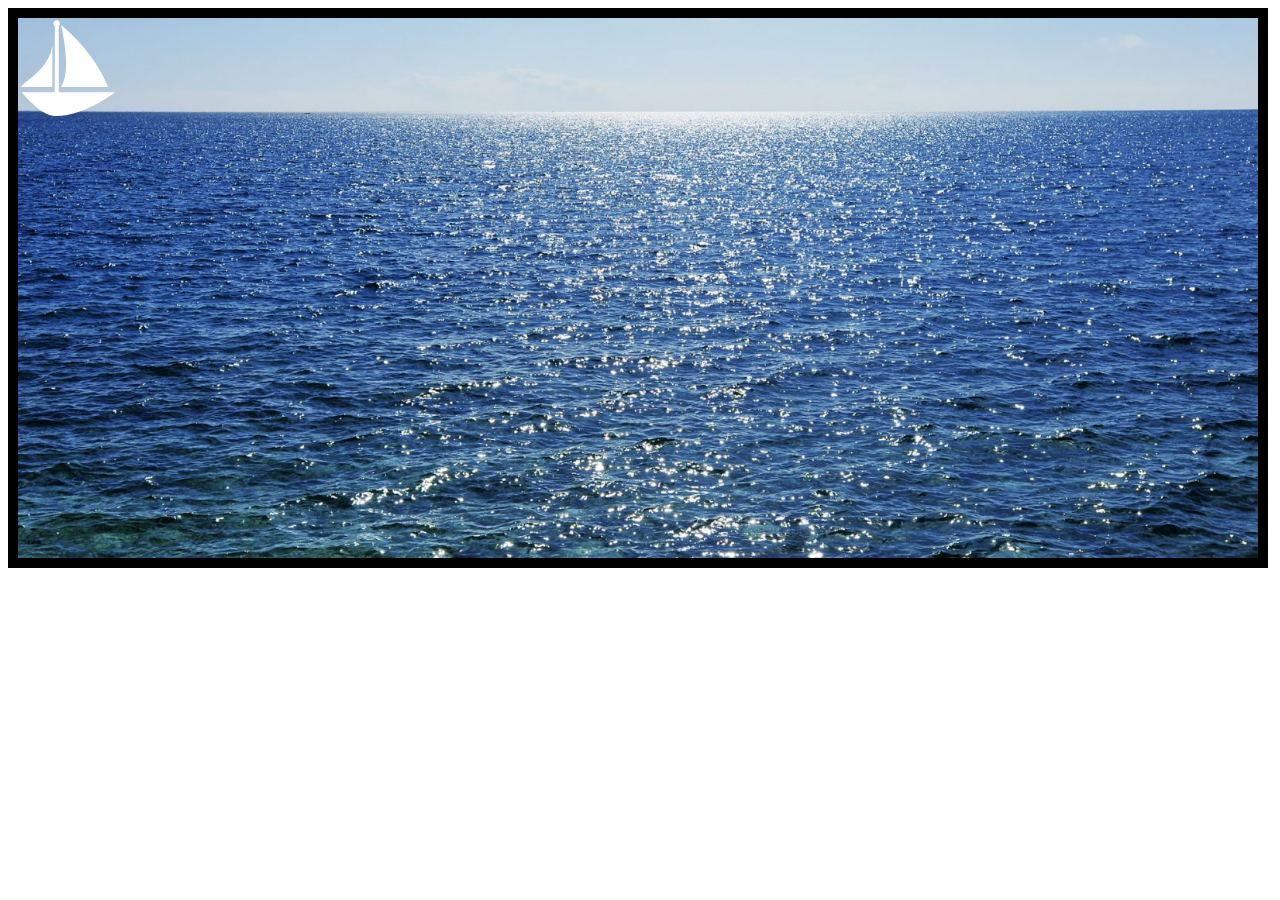
==== commit b12b2a6d: "add" ====
--- a/index.html
+++ b/index.html
@@ -11,9 +11,9 @@
 <body>
     <div class="container"></div>
     <div id="sea">
-        <!-- <img src="./img/boat-4283586.svg" alt="ship" id="ship" width="80" height="80" /> -->
+        <img src="./img/boat-4283586.svg" alt="ship" id="ship" width="80" height="80" />
         <!-- <img src="https://img.icons8.com/doodle/100/000000/historic-ship.png" alt="ship" id="ship"/> -->
-        <img src="./img/—Pngtree—rabbit rocket cartoon_5957265.png" alt="ship" id="ship">   
+        <!-- <img src="./img/—Pngtree—rabbit rocket cartoon_5957265.png" alt="ship" id="ship">    -->
         <!-- <img src="https://img.icons8.com/glyph-neue/100/000000/viking-ship.png" alt="ship" id="ship"/> -->
         <!-- <img src="https://img.icons8.com/ios/100/000000/viking-ship.png" alt="ship" id="ship"/> -->
         <!-- ~ ~ ~ ~ ~ ~ ~ ~ ~ ~ ~ ~ ~ ~ ~ ~ ~ ~ ~ ~ ~ ~ ~ ~ ~ ~ ~ ~ ~ ~ ~ ~ ~ ~ ~ ~ ~ ~ ~ ~ ~ ~ ~ ~ ~ ~ ~ ~ ~ ~ ~ ~ ~ ~ ~ ~ ~ ~ ~ ~ ~ ~ ~ ~ ~ ~ ~ ~ ~ ~ ~ ~ ~ ~
--- a/style.css
+++ b/style.css
@@ -62,8 +62,8 @@
     height: 540px;
     border: 10px solid black;
     /* background-color: aqua; */
-    /* background: url("./img/more.jpg"); */
-    background: url("./img/space.jpg");
+    background: url("./img/more.jpg");
+    /* background: url("./img/space.jpg"); */
     background-position: center;
     background-repeat: no-repeat;
     background-size: cover;
